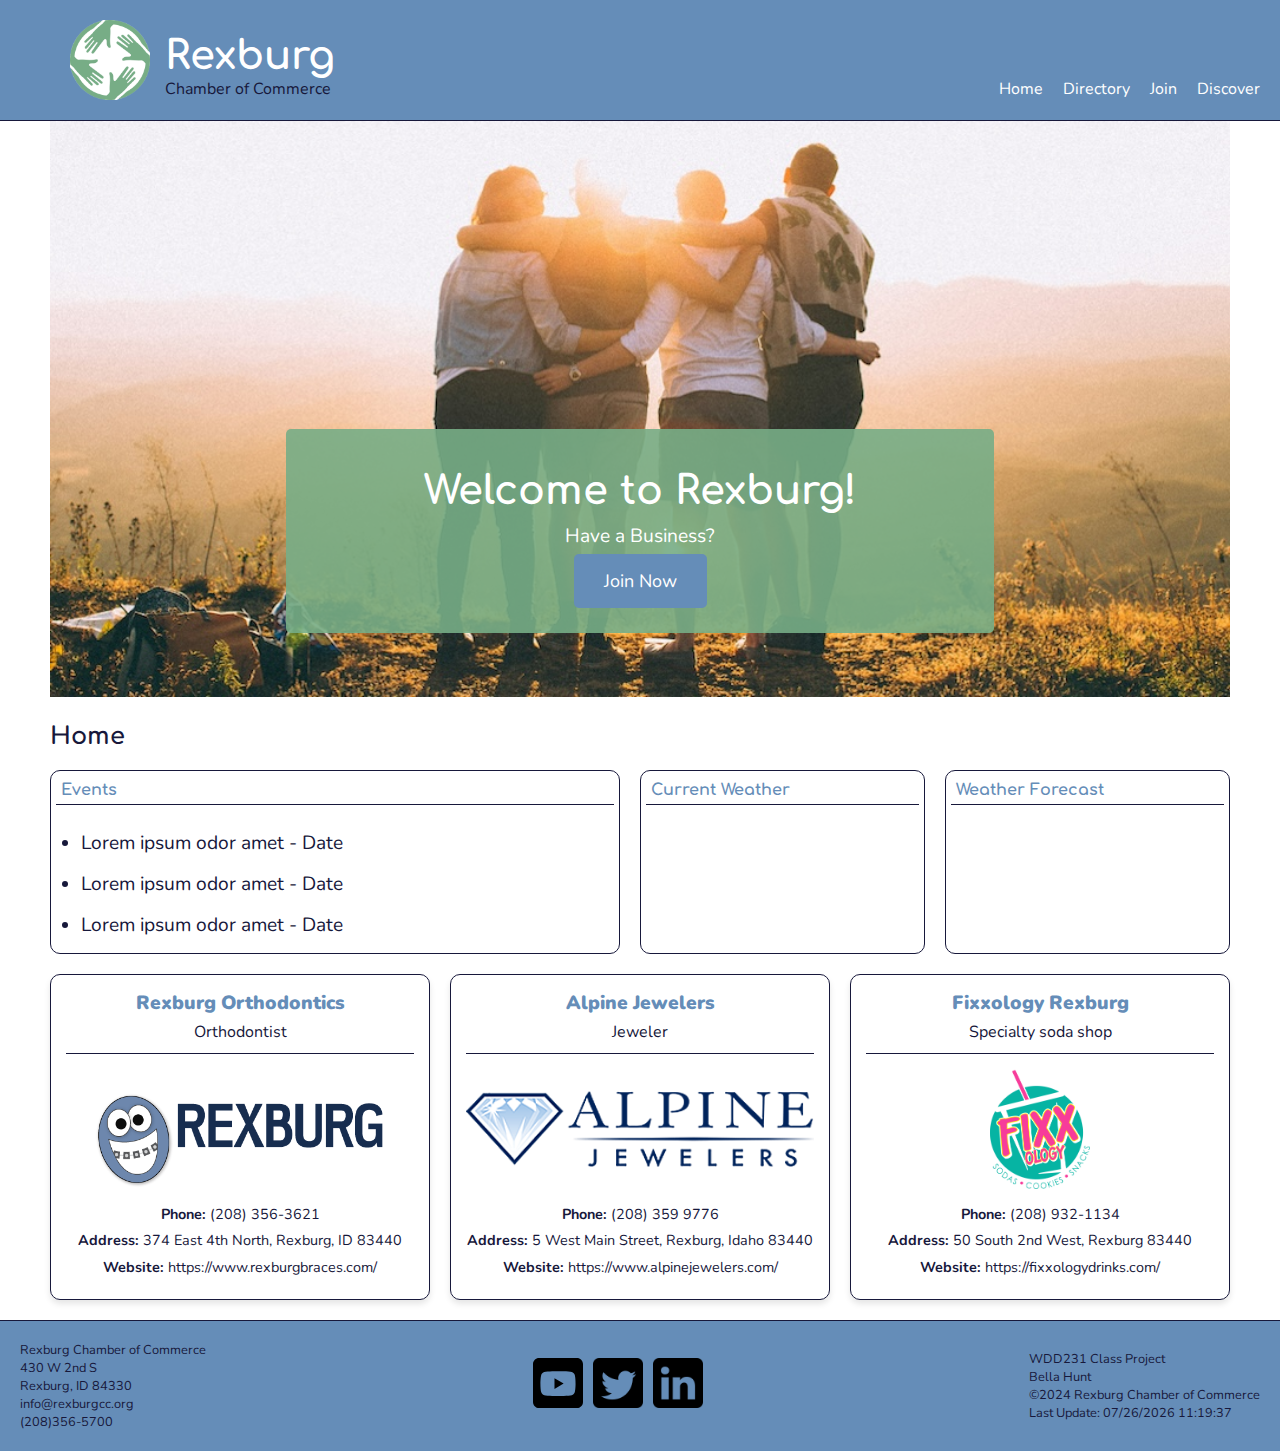
==== chamber/index.html @ fc2e99e5 "chamber home page created" ====
<!DOCTYPE html>
<html lang="en">

<head>
    <meta charset="UTF-8">
    <meta name="viewport" content="width=device-width, initial-scale=1.0">
    <title>Rexburg Chamber of Commerce Bella Hunt</title>
    <meta name="description" content="Rexburg Chamber of Commerce home page">
    <meta name="author" content="Bella Hunt">
    <meta property="og:title" content="Rexburg Chamber of Commerce Bella Hunt">
    <meta property="og:type" content="website">
    <meta property="og:image" content="https://bella-02.github.io/wdd231/chamber/images/logo.png">
    <meta property="og:url" content="https://bella-02.github.io/wdd231/chamber/index.html">
    <link rel="icon" href="favicon.png">
    <link rel="stylesheet" href="styles/chamber.css">
    <script type="module" src="scripts/home.js"></script>
    <link rel="preconnect" href="https://fonts.googleapis.com">
    <link rel="preconnect" href="https://fonts.gstatic.com" crossorigin>
    <link
        href="https://fonts.googleapis.com/css2?family=Comfortaa:wght@300..700&family=Nunito:ital,wght@0,200..1000;1,200..1000&display=swap"
        rel="stylesheet">
</head>

<body>
    <header>
        <div id="title-container">
            <img src="images/logo.png" alt="rexburg chamber of commerce logo">
            <div id="title">
                <h1>Rexburg</h1>
                <span>Chamber of Commerce</span>
            </div>
        </div>

        <button class="menu-button">☰</button>
        <nav>
            <a href="index.html">Home</a>
            <a href="directory.html">Directory</a>
            <a href="#">Join</a>
            <a href="#">Discover</a>
        </nav>
    </header>

    <main>
        <div id="hero">
            <div id="hero-box">
                <img id="hero-img" src="images/hero.jpg" alt="People with arms around each other">
            </div>
            <section id="hero-msg">
                <h2 id="welcome">Welcome to Rexburg!</h2>
                <p id="call-to-action">Have a Business?</p>
                <div class="button-box">
                    <a class="join" href="">Join Now</a>
                </div>
            </section>
        </div>

        <h3 id="home">Home</h3>

        <div id="home-grid">
            <section class= "main-section" id="current-events">
                <h4 class="section-title">Events</h4>
                <ul id="current-events-content">
                    <li>Lorem ipsum odor amet - Date</li>
                    <li>Lorem ipsum odor amet - Date</li>
                    <li>Lorem ipsum odor amet - Date</li>
                    
                </ul>
            </section>
            <section class= "main-section" id="current-weather">
                <h5 class="section-title">Current Weather</h5>
                <div id="current-weather-container">
                    <figure>
                        <img id="weather-icon" src="" alt="">
                        <figcaption></figcaption>
                    </figure>
                    <p id="current-temp"></p>
                </div>

            </section>
            <section class= "main-section" id="weather-forecast">
                <h6 class="section-title">Weather Forecast</h6>
                <div id="forecast">

                </div>
            </section>
        </div>

        <section id="spotlights">
            <p>Spotlights</p>
        </section>
        
    </main>

    <footer>
        <div class="chamber-info">
            <p>Rexburg Chamber of Commerce</p>
            <p>430 W 2nd S</p>
            <p>Rexburg, ID 84330</p>
            <p>info@rexburgcc.org</p>
            <p>(208)356-5700</p>
        </div>

        <div class="social-icons">
            <a href="#"><img src="images/youtube-logo.svg" alt="youtube icon link"></a>
            <a href="#"><img src="images/twitter-logo.png" alt="twitter icon link"></a>
            <a href="#"><img src="images/in-logo.png" alt="in icon link"></a>
        </div>

        <div class="personal-info">
            <p>WDD231 Class Project</p>
            <p>Bella Hunt</p>
            <p>©2024 Rexburg Chamber of Commerce</p>
            <p id="last-modified"></p>
        </div>
    </footer>

</body>

</html>
---- chamber/styles/chamber.css ----
:root {
    /* change the values below to your colors from your palette */
    --primary-color: #658DB8;
    --secondary-color: #77AD86;
    --accent1-color: #17183B;
    --accent2-color: white;

    --heading-font: "Comfortaa", sans-serif;
    --paragraph-font: "Nunito", sans-serif;
}
* {
    margin: 0;
    padding: 0;
    box-sizing: border-box;
    font-family: var(--paragraph-font);
}

body {
    display: flex;
    flex-direction: column;
    min-height: 100vh;
    color: var(--accent1-color);
}


header {
    display: flex;
    justify-content: space-between;
    align-items: flex-end;
    background-color: var(--primary-color);
    padding: 20px;
    border-bottom: 1px solid var(--accent1-color);
}

#title-container{
    display: flex;
    align-items: flex-end;
}

#title-container img {
    width: 80px;
    height: auto;
    margin-right: 15px;
    margin-left: 50px;
}

#title h1 {
    font-size: 2.5em;
    font-weight: bold;
    color: white;
    font-family: var(--heading-font);
}

#title span {
    font-size: 1em;
    color: var(--accent1-color);
}

.menu-button {
    display: none;
    position: absolute;
    top: 25px;
    right: 15px;
    font-size: 3em;
    background: none;
    border: none;
    color: black;
    cursor: pointer;
}

/* Nav */
nav {
    display: flex;
    gap: 20px;
}

nav a {
    text-decoration: none;
    color: white;
    font-size: 1em;
}


nav a:hover {
    color: var(--accent1-color);
}

/* Home Page Start */

/* Hero */
 #hero {
     display: grid;
     grid-template-columns: 1fr 3fr 1fr;
 }

 #hero-box {
     grid-column: 1/4;
     grid-row: 1/3;
     z-index: -1;
 }

 #hero-img {
     width: 100%;
 }

 #hero-msg h2,
 #hero-msg p {
     text-align: center;
     color: white;
 }

#hero-msg h2 {
    font-family: var(--heading-font);
    font-size: 2.5em;
    padding-bottom: 10px;
}
 #hero-msg p {
    margin-bottom: 20px;
    font-size: 1.2em;
 }

 #hero-msg {
    grid-column: 2/3;
    grid-row: 1/2;
    background-color: rgba(119, 173, 134, .9);
    padding: 40px;
    border-radius: 5px;
    grid-row: 2/3;
    margin-bottom: 70px;
 }

 .button-box {
     text-align: center;
 }


 .join {
     background-color: var(--primary-color);
     color: white;
     text-decoration: none;
     font-size: 18px;
     padding: 15px 30px;
     border-radius: 5px;
 }


 .join:hover {
     background-color: var(--accent1-color);
     color: white;
 }

 /* Main */

main {
    margin-left: 50px;
    margin-right: 50px;
}

#home {
    font-family: var(--heading-font);
    font-size: 1.5em;
    padding-top: 20px;
    padding-bottom: 20px;
    color: var(--accent1-color);
}

.main-section {
    border: solid 1px var(--accent1-color);
    border-radius: 10px;
}

.section-title {
    font-size: 1em;
    font-family: var(--heading-font);
    border-bottom: solid 1px var(--accent1-color);
    padding: 5px;
    margin: 5px;
    color: var(--primary-color);
}

#home-grid {
    display: grid;
    grid-template-columns: 2fr 1fr 1fr;
    gap: 20px;
    margin-bottom: 20px;
}

/*Current Events */

#current-events-content {
    margin-left: 30px;
    margin-right: 20px;
    padding-top: 20px;
}

#current-events-content li {
    padding-bottom: 15px;
    font-size: 1.2em;
}

/* Weather */

#current-weather-container {
    display: flex;
    flex-direction: column;
    align-items: center;
    justify-content: center;
    text-align: center;
}

#current-temp {
    padding: 10px;
    font-size: 1.8em;
    color: var(--accent1-color);

}

#forecast-temp {
    font-size: 1.5em;
    padding: 10px;
    color: var(--accent1-color);
}
/* Spotlights */

#spotlights {
    display: grid;
    grid-template-columns: 1fr 1fr 1fr;
    gap: 20px;
    margin: 20px auto;
    max-width: 1400px;
}

.spotlight-card {
    border: 1px solid var(--accent1-color);
    border-radius: 10px;
    padding: 15px;
    box-shadow: 0 4px 6px rgba(0, 0, 0, 0.1);
    text-align: center;
}


#spotlight-name {
    font-size: 1.2em;
    font-weight: bold;
    margin-bottom: 5px;
    color: var(--primary-color);
}


#spotlight-description {
    font-size: 1em;
    color: var(--accent1-color);
    margin-bottom: 15px;
    border-bottom: 1px solid var(--accent1-color);
    padding-bottom: 10px;
}

.spotlight-img-box {
    display: flex;
    justify-content: center;
    align-items: center;
    margin: 15px auto;
    height: 120px;
    overflow: hidden;
}

.spotlight-img-box img {
    max-width: 100%;
    max-height: 100%;
    border-radius: 5px;
}

.spotlight-info {
    font-size: 0.9em;
    margin: 5px 0;
    line-height: 1.5;
}

.spotlight-info a {
    color: var(--accent1-color);
    text-decoration: none;
}

.spotlight-info a:hover {
    text-decoration: underline;
}



/* Directory Page Start */

/* Main */

#view-buttons {
    text-align: center;
    padding:20px;
}

#grid-view-button img, #list-view-button img {
    width: 50px;
    height: auto;
}

#grid-view-button, #list-view-button {
    margin: 10px;
    background-color: white;
    border-radius: 5px;
    cursor: pointer;
}

/*Grid*/
.grid {
    display: grid;
    grid-template-columns: 1fr 1fr 1fr;
    gap: 20px;
    padding: 50px;
}


.grid .member-card {
    border: 1px solid #ccc;
    padding: 15px;
    text-align: center;
    box-shadow: 0px 4px 8px rgba(0, 0, 0, 0.1);
    width: 100%;
    border: 1px solid #ccc;
    padding: 30px;
    margin-bottom: 10px;
    box-shadow: 0px 4px 8px rgba(0, 0, 0, 0.1);
    
}
  

.grid .member-card img {
    width: 80%;
    height: auto;
    margin-bottom: 10px;
}

.member-card p {
    margin: 5px 0;
}

#toggleView {
    margin: 10px 0;
    padding: 10px 20px;
    cursor: pointer;
}

/* List view */
.list {
    margin: 40px;
}

.list .member-card{
    display: grid;
    grid-template-columns: 1fr 1fr 1fr 1fr;
    justify-items: center;
    align-items: center;
    padding: 20px;
    gap: 20px;

}


.list .member-card img {
    display: none;
}

.list .member-card:nth-child(odd), .list .member-card:nth-child(odd) a {
    background-color: var(--secondary-color);
    color: white;
}

/* Directory Page end */

/* Footer */
footer {
    background-color: var(--primary-color);
    padding: 20px;
    display: flex;
    justify-content: space-between;
    align-items: center;
    border-top: 1px solid var(--accent1-color);
}

.chamber-info, .personal-info {
    font-size: 0.8em;
}

.social-icons {
    display: flex;
    gap: 10px;
}

.social-icons img {
    width: 50px;
    height: auto;
}

.personal-info {
    text-align: left;
}

/* Responsive adjustments */

@media (max-width: 1100px) {
    
    /* Directory */
    .grid {
        grid-template-columns: 1fr 1fr;
    }
}

/* Responsive Design */
@media (max-width: 768px) {
    #spotlights {
        grid-template-columns: 1fr 1fr;
        /* Two cards per row */
    }
}

@media (max-width: 700px) {

    /* Directory */
    header {
        display: block;
    }

    #title-container img {
    height: auto;
    margin-left: 30px;
    }

    #title h1 {
        font-size: 2em;
    }

    #title span {
        font-size: 1em;
        color: var(--accent1-color);
    }

    .menu-button {
        display: block;
    }

    nav {
        display: none;
        margin-top: 30px;
        flex-direction: column;
        align-items: center;
    }

    nav.active {
        display: flex;
    }



    .grid {
        grid-template-columns: 1fr;
    }

    .list .member-card{
        grid-template-columns: 1fr;
    }

    
}

@media (max-width: 640px) {
    footer {
        display: block;
    }

    .social-icons {
        justify-content: center;
        align-content: center;
    }

    #home-grid {
        display: block;
    }

    #current-weather {
        margin-top: 20px;
        margin-bottom: 20px;
    }
    .chamber-info, .personal-info, .social-icons {
        padding: 10px;
        text-align: center;
    }

    #spotlights {
        grid-template-columns: 1fr;

    }

#hero {
    display: flex;
    flex-direction: column;
    align-items: center;
    text-align: center;
}

#hero-box {
    grid-column: 1/-1;
}

#hero-img {
    width: 100%;
    height: 200px;
    object-fit: cover;
}

#hero-msg {
    width: 90%;
    margin: 10px auto;
    padding: 20px;
}

#hero-msg h2 {
    font-size: 1.8em;
}

#hero-msg p {
    font-size: 1em;
}

.button-box {
    margin-top: 15px;
}
}
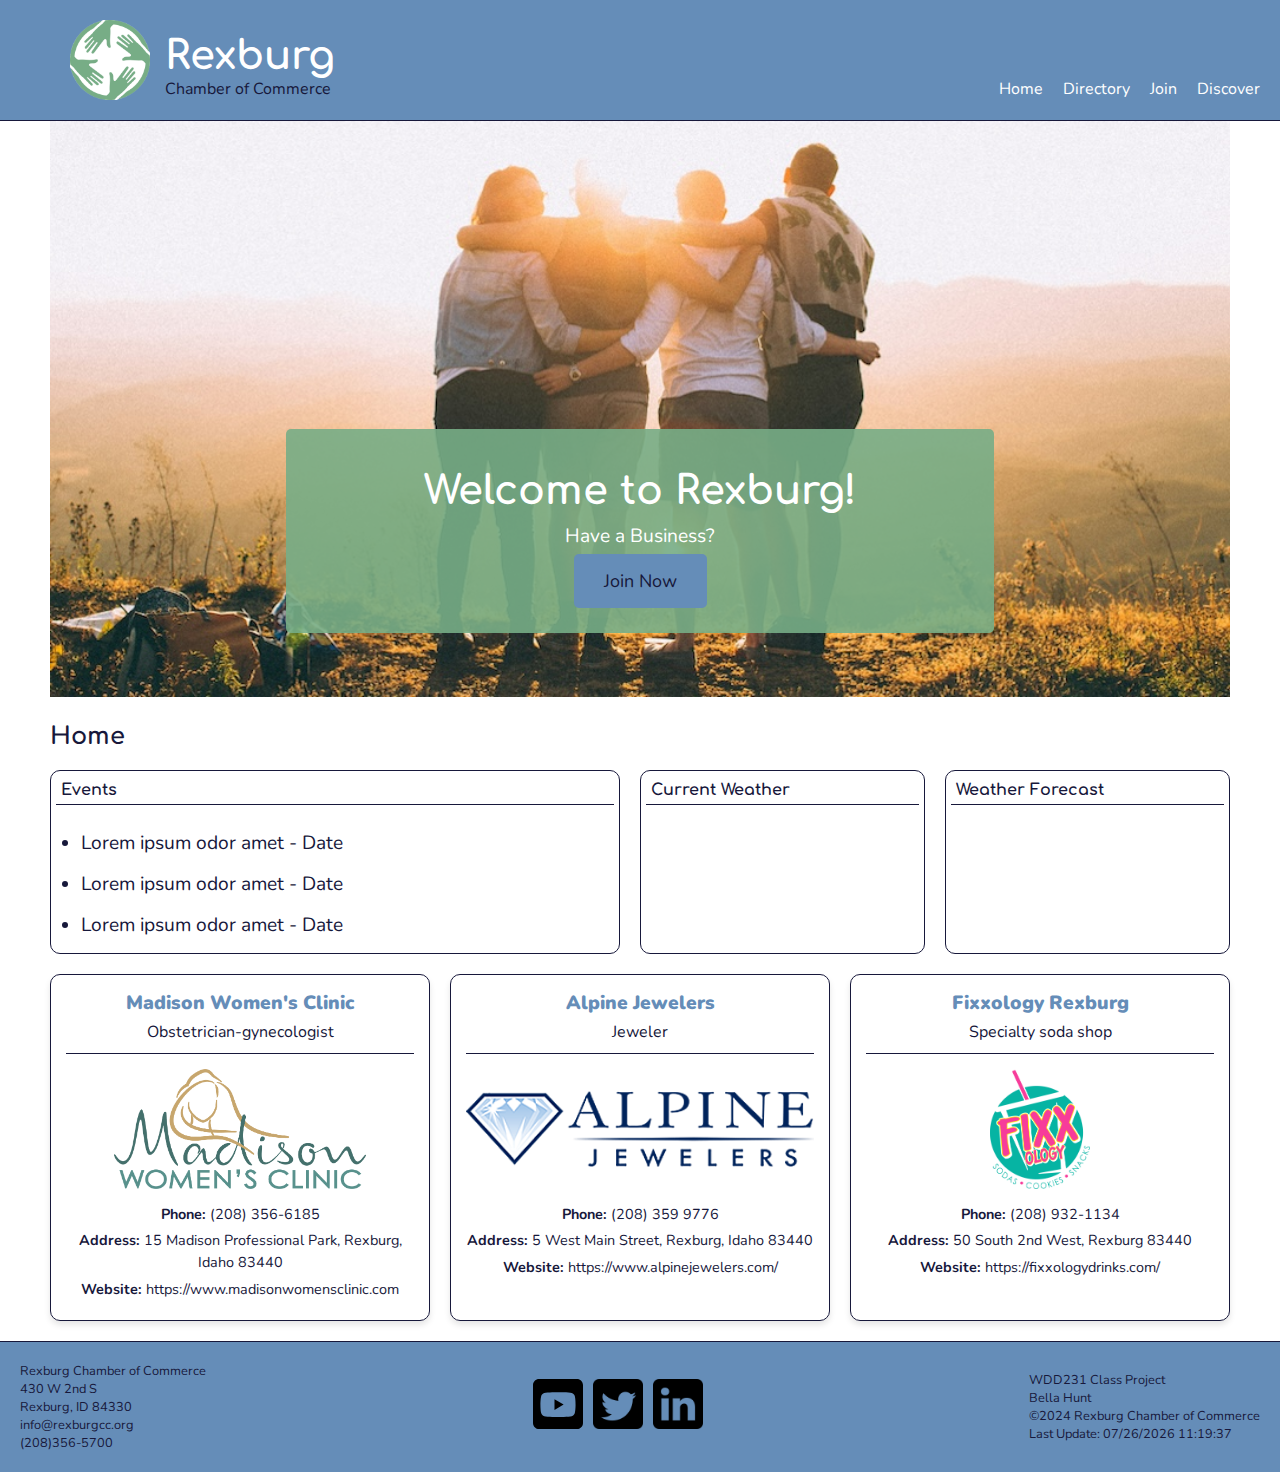
==== commit 126ef17e: "added join to homepage" ====
--- a/chamber/index.html
+++ b/chamber/index.html
@@ -35,7 +35,7 @@
         <nav>
             <a href="index.html">Home</a>
             <a href="directory.html">Directory</a>
-            <a href="#">Join</a>
+            <a href="join.html">Join</a>
             <a href="#">Discover</a>
         </nav>
     </header>
--- a/chamber/styles/chamber.css
+++ b/chamber/styles/chamber.css
@@ -137,7 +137,7 @@
 
  .join {
      background-color: var(--primary-color);
-     color: white;
+     color: var(--accent1-color);
      text-decoration: none;
      font-size: 18px;
      padding: 15px 30px;
@@ -176,7 +176,7 @@
     border-bottom: solid 1px var(--accent1-color);
     padding: 5px;
     margin: 5px;
-    color: var(--primary-color);
+    color: var(--accent1-color);
 }
 
 #home-grid {
@@ -403,7 +403,171 @@
     text-align: left;
 }
 
-/* Responsive adjustments */
+/* Join Page */
+
+/* General Reset */
+
+/* Header */
+
+/* Main Layout */
+
+
+/* Form Styling */
+
+#join-main {
+    display: flex;
+    flex-wrap: wrap;
+    gap: 20px;
+    margin-top: 30px;
+}
+form {
+    flex: 1 60%;
+    background: var(--primary-color);
+    padding: 2rem;
+    border-radius: 8px;
+    box-shadow: 0 2px 5px rgba(0, 0, 0, 0.1);
+    margin-bottom: 30px;
+}
+
+#form-title {
+    font-family: var(--heading-font);
+    text-align: center;
+    padding: 15px;
+    margin-bottom: 10px;
+    background-color: white;
+    border-radius: 5px;
+}
+
+form label {
+    display: block;
+    margin-bottom: 1rem;
+    font-weight: bold;
+    background-color: white;
+    padding: 15px;
+    border-radius: 5px;
+}
+
+form input,
+form select,
+form textarea,
+form button {
+    width: 100%;
+    padding: 0.8rem;
+    margin-top: 0.5rem;
+    border: 1px solid #ddd;
+    border-radius: 5px;
+}
+
+form textarea {
+    height: 100px;
+}
+
+form button {
+    background-color: var(--secondary-color);
+    font-weight: bold;
+    color: var(--accent1-color);
+    font-size: 1rem;
+    cursor: pointer;
+    border: none;
+}
+
+form button:hover {
+    background-color: var(--accent1-color);
+}
+
+/* Membership Cards Section */
+.membership-cards {
+    flex: 1 1 35%;
+    display: flex;
+    flex-direction: column;
+    gap: 1rem;
+}
+
+/* Card Styling */
+.card {
+    background: var(--secondary-color);
+    padding: 1.5rem;
+    border-radius: 8px;
+    box-shadow: 0 2px 5px rgba(0, 0, 0, 0.1);
+    text-align: center;
+    transition: transform 0.3s ease, background-color 0.3s ease;
+    margin-bottom: 30px;
+}
+
+.card h3 {
+    font-family: var(--heading-font);
+    margin-bottom: 1rem;
+    color: var(--accent1-color);
+}
+
+.card button {
+    background-color: var(--primary-color);
+    color: var(--accent1-color);
+    border: none;
+    padding: 0.5rem 1rem;
+    border-radius: 5px;
+    cursor: pointer;
+    font-size: 0.9rem;
+}
+
+.card button:hover {
+    background-color: var(--accent1-color);
+}
+
+/* Animation on Load */
+@keyframes fadeIn {
+    from {
+        opacity: 0;
+        transform: translateY(20px);
+    }
+
+    to {
+        opacity: 1;
+        transform: translateY(0);
+    }
+}
+
+.card {
+    animation: fadeIn 1s ease forwards;
+}
+
+/* Dialog Styling */
+dialog {
+    border: none;
+    border-radius: 8px;
+    padding: 1.5rem;
+    background-color: white;
+    box-shadow: 0 4px 10px rgba(0, 0, 0, 0.2);
+    width: 90%;
+    max-width: 500px;
+    position: fixed;
+    top: 50%;
+    left: 50%;
+    transform: translate(-50%, -50%);
+
+}
+
+dialog h3 {
+    margin-bottom: 1rem;
+}
+
+dialog p {
+    margin-bottom: 1.5rem;
+}
+
+dialog button {
+    background-color: var(--accent1-color);
+    color: white;
+    border: none;
+    padding: 0.5rem 1rem;
+    border-radius: 5px;
+    cursor: pointer;
+}
+
+dialog button:hover {
+    background-color: var(--secondary-color);
+}
+
 
 @media (max-width: 1100px) {
     
@@ -413,12 +577,42 @@
     }
 }
 
+/* Thank You Page */
+
+#thank-you-welcome {
+    text-align: center;
+    margin: 20px;
+    font-size: 2.5em;
+    font-family: var(--heading-font);
+    color: var(--primary-color)
+}
+
+#thank-you {
+    margin-bottom: 30px;
+}
+
+#thank-you-statement {
+    text-align: center;
+    font-size: 1.2em;
+}
+
+#thank-you h3, #thank-you p {
+    padding: 10px;
+}
+
 /* Responsive Design */
 @media (max-width: 768px) {
     #spotlights {
         grid-template-columns: 1fr 1fr;
         /* Two cards per row */
     }
+    #join-main {
+        flex-direction: column;
+    }
+
+    .membership-cards {
+        flex: 1 1 auto;
+    }
 }
 
 @media (max-width: 700px) {
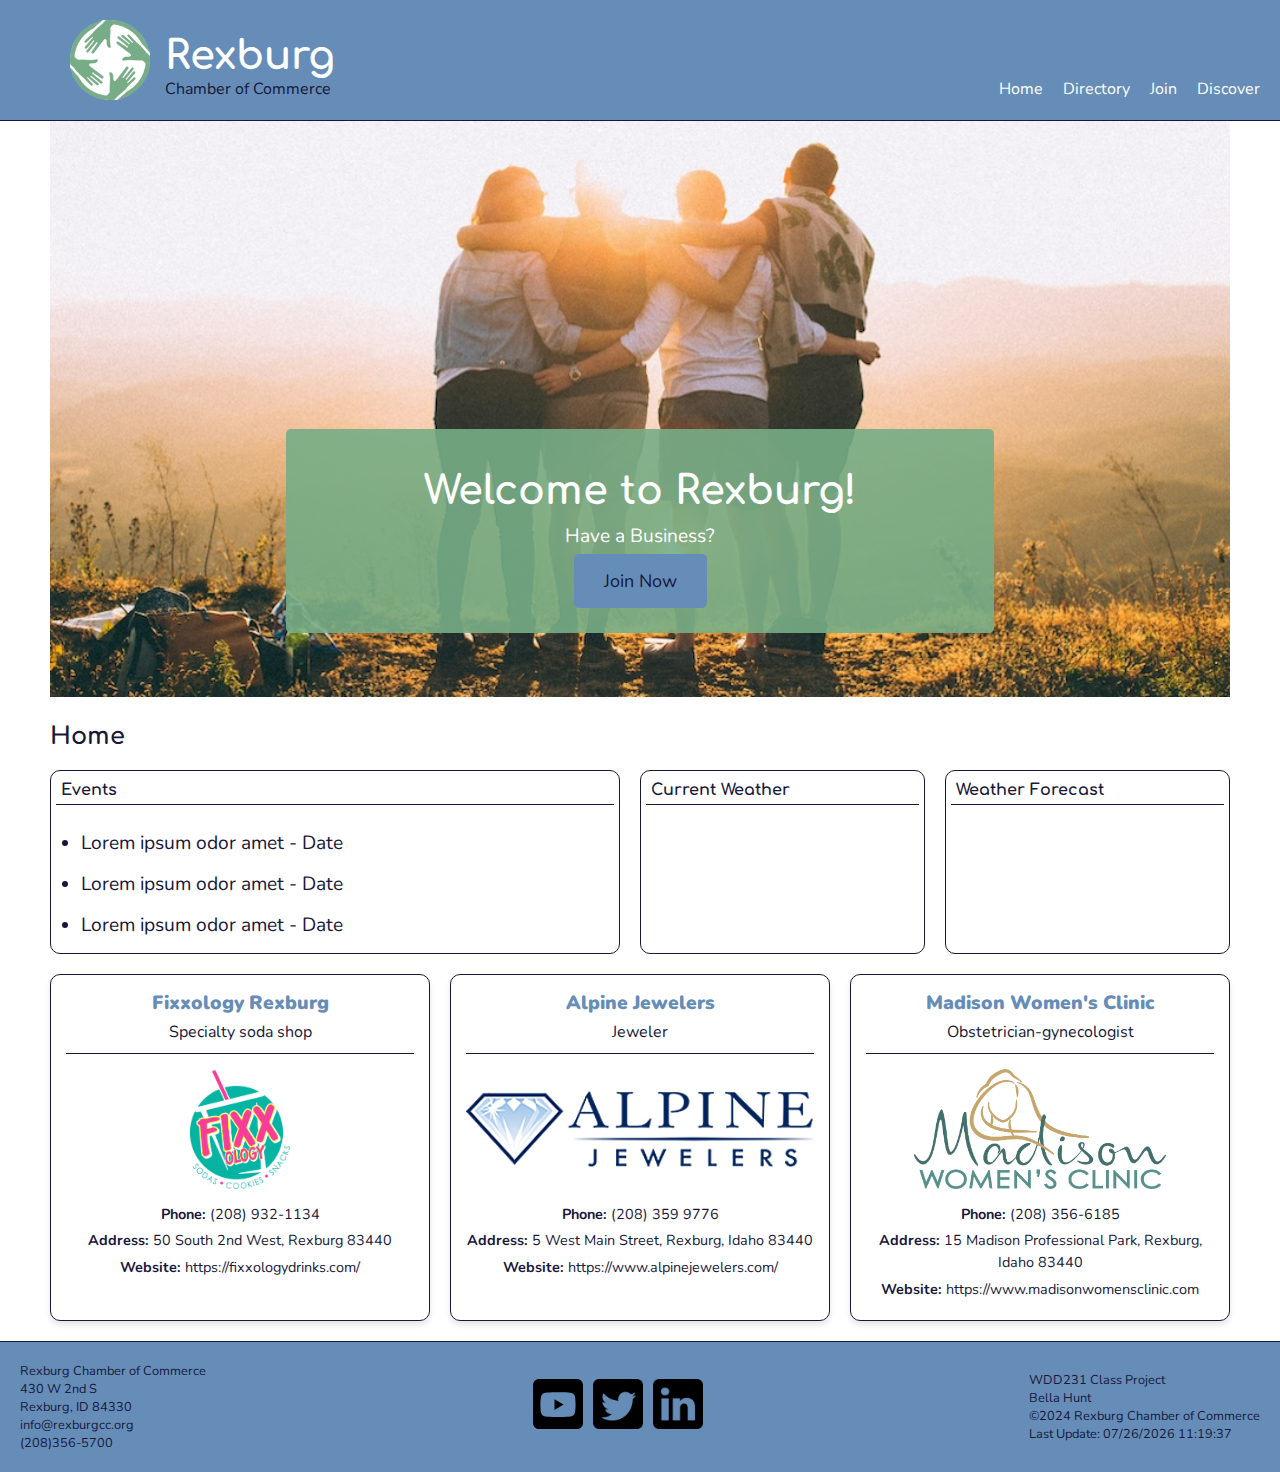
==== commit 70e78d28: "created discover page" ====
--- a/chamber/index.html
+++ b/chamber/index.html
@@ -36,7 +36,7 @@
             <a href="index.html">Home</a>
             <a href="directory.html">Directory</a>
             <a href="join.html">Join</a>
-            <a href="#">Discover</a>
+            <a href="discover.html">Discover</a>
         </nav>
     </header>
 
@@ -49,7 +49,7 @@
                 <h2 id="welcome">Welcome to Rexburg!</h2>
                 <p id="call-to-action">Have a Business?</p>
                 <div class="button-box">
-                    <a class="join" href="">Join Now</a>
+                    <a class="join" href="join.html">Join Now</a>
                 </div>
             </section>
         </div>
--- a/chamber/styles/chamber.css
+++ b/chamber/styles/chamber.css
@@ -615,6 +615,50 @@
     }
 }
 
+/* Discover Page */
+#discover-main {
+    display: grid;
+    grid-template-columns: 1fr 2fr;
+    margin-top: 30px;
+    margin-bottom: 30px;
+    gap: 30px;
+}
+
+.discover-img {
+    width: 100%;
+    height: auto;
+    border-radius: 5px;
+    margin-bottom: 5px;
+    margin-top: 20px;
+    border: solid 2px var(--primary-color);
+}
+
+.discover-img:hover {
+    box-shadow: 5px 5px 20px var(--accent1-color);
+}
+
+.sidebar-content {
+    border: solid 2px var(--primary-color);
+    border-radius: 5px;
+    margin-bottom: 20px;
+    padding: 20px;
+    text-align: center;
+    margin-top: 20px;
+}
+
+.sidebar-content ul li, .sidebar-content p {
+    padding-top: 10px;
+    font-size: 1.5rem;
+    list-style-type: none;
+}
+
+.sidebar-content h2 {
+    font-size: 2em;
+    color: white;
+    background-color: #77AD86;
+    border-radius: 5px;
+}
+
 @media (max-width: 700px) {
 
     /* Directory */
@@ -692,38 +736,46 @@
 
     }
 
-#hero {
-    display: flex;
-    flex-direction: column;
-    align-items: center;
-    text-align: center;
-}
-
-#hero-box {
-    grid-column: 1/-1;
-}
-
-#hero-img {
-    width: 100%;
-    height: 200px;
-    object-fit: cover;
-}
-
-#hero-msg {
-    width: 90%;
-    margin: 10px auto;
-    padding: 20px;
-}
-
-#hero-msg h2 {
-    font-size: 1.8em;
-}
-
-#hero-msg p {
-    font-size: 1em;
-}
-
-.button-box {
-    margin-top: 15px;
-}
-}
+    #hero {
+        display: flex;
+        flex-direction: column;
+        align-items: center;
+        text-align: center;
+    }
+
+    #hero-box {
+        grid-column: 1/-1;
+    }
+
+    #hero-img {
+        width: 100%;
+        height: 200px;
+        object-fit: cover;
+    }
+
+    #hero-msg {
+        width: 90%;
+        margin: 10px auto;
+        padding: 20px;
+    }
+
+    #hero-msg h2 {
+        font-size: 1.8em;
+    }
+
+    #hero-msg p {
+        font-size: 1em;
+    }
+
+    .button-box {
+        margin-top: 15px;
+    }
+
+    .discover-img:hover {
+    box-shadow: none;
+    }
+
+    #discover-main {
+        grid-template-columns: 1fr
+    }
+};
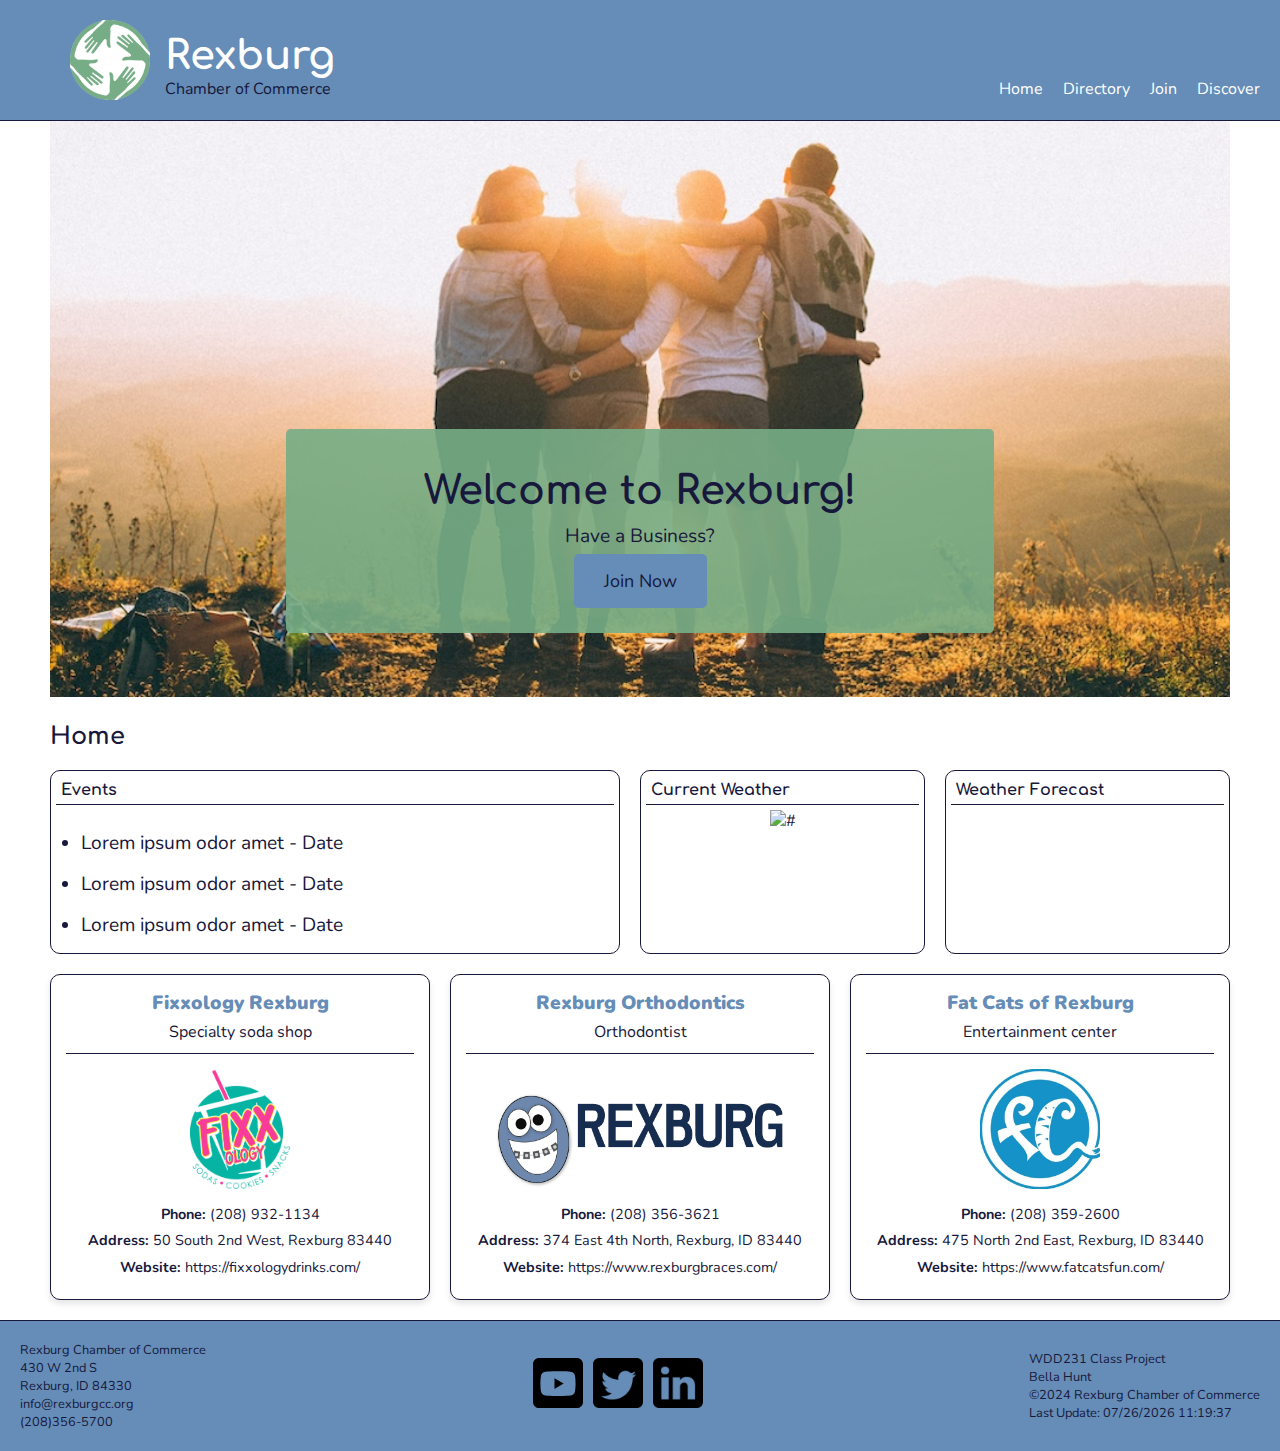
==== commit 6e30b34c: "changed colors to fix errors" ====
--- a/chamber/index.html
+++ b/chamber/index.html
@@ -70,7 +70,7 @@
                 <h5 class="section-title">Current Weather</h5>
                 <div id="current-weather-container">
                     <figure>
-                        <img id="weather-icon" src="" alt="">
+                        <img id="weather-icon" src="#" alt="#">
                         <figcaption></figcaption>
                     </figure>
                     <p id="current-temp"></p>
--- a/chamber/styles/chamber.css
+++ b/chamber/styles/chamber.css
@@ -107,7 +107,7 @@
  #hero-msg h2,
  #hero-msg p {
      text-align: center;
-     color: white;
+     color: var(--accent1-color);
  }
 
 #hero-msg h2 {
@@ -654,9 +654,10 @@
 
 .sidebar-content h2 {
     font-size: 2em;
-    color: white;
+    color: var(--accent1-color);
     background-color: #77AD86;
     border-radius: 5px;
+    padding: 10px;
 }
 
 @media (max-width: 700px) {
@@ -776,6 +777,6 @@
     }
 
     #discover-main {
-        grid-template-columns: 1fr
-    }
-};
+        grid-template-columns: 1fr;
+    }
+}
